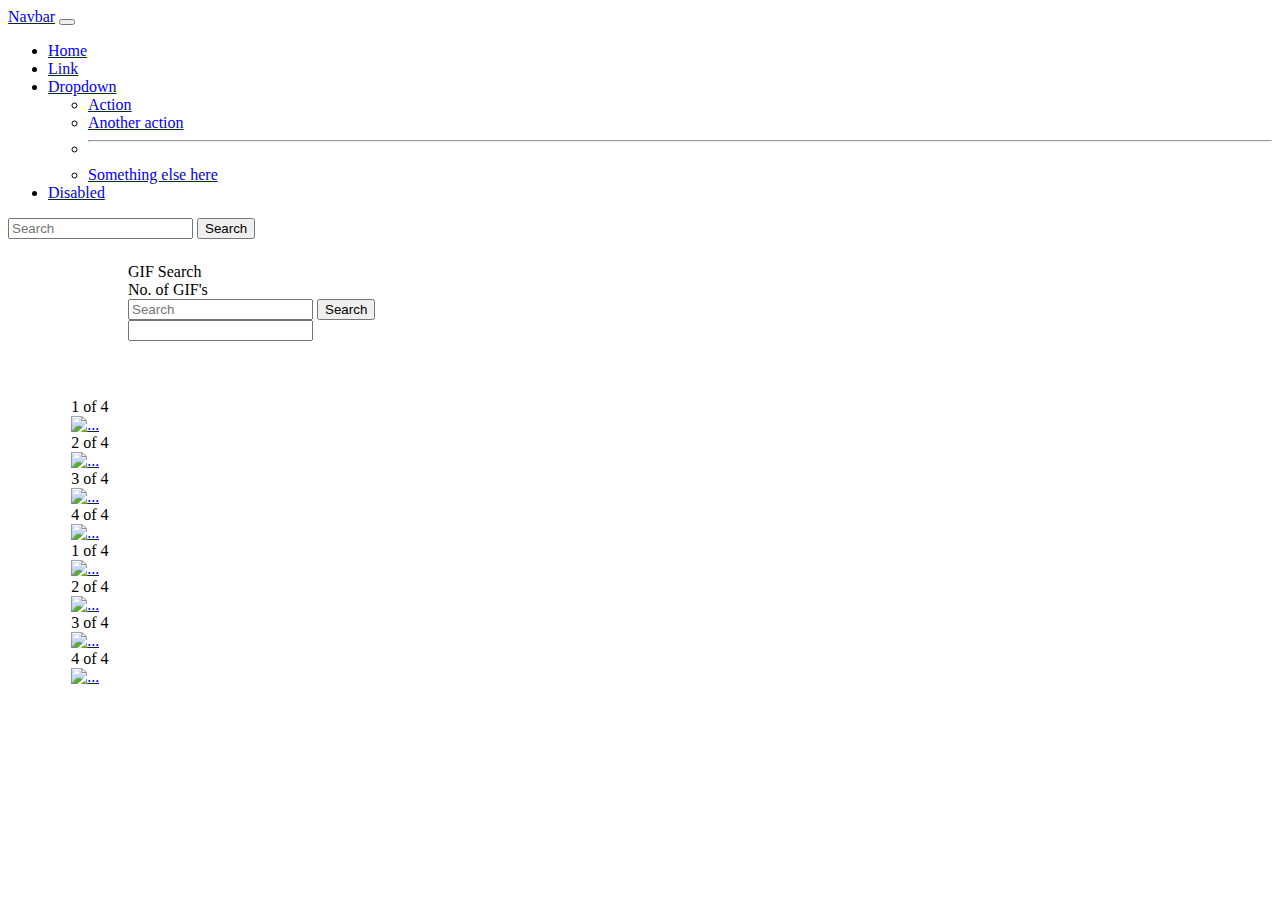
==== index.html @ 56ff3478 "added structure and content to index.html and added a css file" ====
<!DOCTYPE html>
<html lang="en">
  <head>
    <!-- Required meta tags -->
    <meta charset="utf-8" />
    <meta name="viewport" content="width=device-width, initial-scale=1" />

    <!-- Bootstrap CSS -->
    <link
      href="https://cdn.jsdelivr.net/npm/bootstrap@5.0.1/dist/css/bootstrap.min.css"
      rel="stylesheet"
      integrity="sha384-+0n0xVW2eSR5OomGNYDnhzAbDsOXxcvSN1TPprVMTNDbiYZCxYbOOl7+AMvyTG2x"
      crossorigin="anonymous"
    />
    <link rel="stylesheet" href="./CSS/styles.css" />
    <title>ImageSearchEngine</title>
  </head>

  <body>
    <nav class="navbar navbar-expand-lg navbar-light bg-light">
      <div class="container-fluid">
        <a class="navbar-brand" href="#">Navbar</a>
        <button
          class="navbar-toggler"
          type="button"
          data-bs-toggle="collapse"
          data-bs-target="#navbarSupportedContent"
          aria-controls="navbarSupportedContent"
          aria-expanded="false"
          aria-label="Toggle navigation"
        >
          <span class="navbar-toggler-icon"></span>
        </button>
        <div class="collapse navbar-collapse" id="navbarSupportedContent">
          <ul class="navbar-nav me-auto mb-2 mb-lg-0">
            <li class="nav-item">
              <a class="nav-link active" aria-current="page" href="#">Home</a>
            </li>
            <li class="nav-item">
              <a class="nav-link" href="#">Link</a>
            </li>
            <li class="nav-item dropdown">
              <a
                class="nav-link dropdown-toggle"
                href="#"
                id="navbarDropdown"
                role="button"
                data-bs-toggle="dropdown"
                aria-expanded="false"
              >
                Dropdown
              </a>
              <ul class="dropdown-menu" aria-labelledby="navbarDropdown">
                <li><a class="dropdown-item" href="#">Action</a></li>
                <li><a class="dropdown-item" href="#">Another action</a></li>
                <li><hr class="dropdown-divider" /></li>
                <li>
                  <a class="dropdown-item" href="#">Something else here</a>
                </li>
              </ul>
            </li>
            <li class="nav-item">
              <a
                class="nav-link disabled"
                href="#"
                tabindex="-1"
                aria-disabled="true"
                >Disabled</a
              >
            </li>
          </ul>
          <form class="d-flex">
            <input
              class="form-control me-2"
              type="search"
              placeholder="Search"
              aria-label="Search"
            />
            <button class="btn btn-outline-success" type="submit">
              Search
            </button>
          </form>
        </div>
      </div>
    </nav>
    
    <div class="search-bar">
      <div class="search-bar">
        <div class="row">
          <div class="col">
            <label for="searchInput">GIF Search</label>
          </div>
          <div class="col">
            <label for="searchQtyResult">No. of GIF's</label>
          </div>
        </div>
      <div class="row">
        <div class="col">
          <form class="d-flex">
            <input
              class="form-control me-3"
              type="search"
              placeholder="Search"
              aria-label="Search"
              id = "searchInput"
              name = "searchInput"
            />
            <button class="btn btn-outline-success" type="submit">
              Search
            </button>
          </form>
        </div>
        <div class="col">
          <form class="d-flex">
            <input
              class="form-control me-4"
              type=""
              placeholder=""
              aria-label=""
              id ="searchQtyResult"
              name ="searchQtyResult"
            />
          </form>
        </div>
      </div>
    </div>

    <div class="container">
      <div class="row">
        <div class="col">
          1 of 4
          <br />
          <a href="https://placeholder.com"><img src="https://via.placeholder.com/200" class="img-thumbnail" alt="..." ></a>
          
        </div>
        <div class="col">
          2 of 4
          <br />
          <a href="https://placeholder.com"><img src="https://via.placeholder.com/200" class="img-thumbnail" alt="..." ></a>
        </div>
        <div class="col">
          3 of 4
          <br />
          <a href="https://placeholder.com"><img src="https://via.placeholder.com/200" class="img-thumbnail" alt="..." ></a>
        </div>
        <div class="col">
          4 of 4
          <br />
          <a href="https://placeholder.com"><img src="https://via.placeholder.com/200" class="img-thumbnail" alt="..." ></a>
        </div>
      </div>
      <div class="row">
        <div class="col">
          1 of 4
          <br />
          <a href="https://placeholder.com"><img src="https://via.placeholder.com/200" class="img-thumbnail" alt="..." ></a>
        </div>
        <div class="col">
          2 of 4
          <br />
          <a href="https://placeholder.com"><img src="https://via.placeholder.com/200" class="img-thumbnail" alt="..." ></a>
        </div>
        <div class="col">
          3 of 4
          <br />
          <a href="https://placeholder.com"><img src="https://via.placeholder.com/200" class="img-thumbnail" alt="..." ></a>
        </div>
        <div class="col">
          4 of 4
          <br />
          <a href="https://placeholder.com"><img src="https://via.placeholder.com/200" class="img-thumbnail" alt="..." ></a>
        </div>
      </div>
    </div>
    <!-- Optional JavaScript; choose one of the two! -->

    <!-- Option 1: Bootstrap Bundle with Popper -->
    <script
      src="https://cdn.jsdelivr.net/npm/bootstrap@5.0.1/dist/js/bootstrap.bundle.min.js"
      integrity="sha384-gtEjrD/SeCtmISkJkNUaaKMoLD0//ElJ19smozuHV6z3Iehds+3Ulb9Bn9Plx0x4"
      crossorigin="anonymous"
    ></script>

    <!-- Option 2: Separate Popper and Bootstrap JS -->
    <!--
    <script src="https://cdn.jsdelivr.net/npm/@popperjs/core@2.9.2/dist/umd/popper.min.js" integrity="sha384-IQsoLXl5PILFhosVNubq5LC7Qb9DXgDA9i+tQ8Zj3iwWAwPtgFTxbJ8NT4GN1R8p" crossorigin="anonymous"></script>
    <script src="https://cdn.jsdelivr.net/npm/bootstrap@5.0.1/dist/js/bootstrap.min.js" integrity="sha384-Atwg2Pkwv9vp0ygtn1JAojH0nYbwNJLPhwyoVbhoPwBhjQPR5VtM2+xf0Uwh9KtT" crossorigin="anonymous"></script>
    -->
  </body>
</html>
---- CSS/styles.css ----
.search-bar {
  padding-top: 1%;
  padding-left: 5%;
  padding-right: 5%;
  padding-bottom: 5%;
}
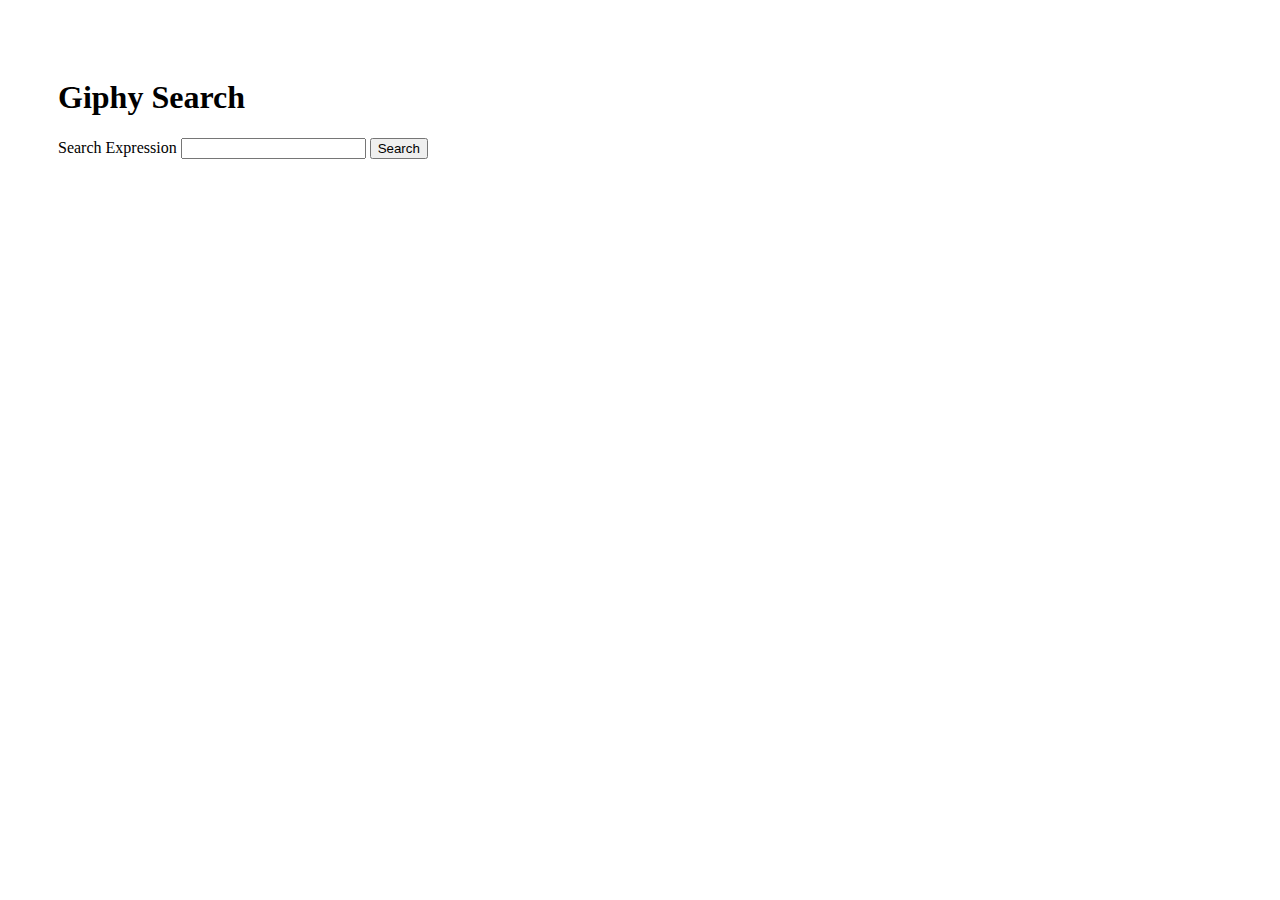
==== commit 2eb82fc1: "initial giphy search working" ====
--- a/index.html
+++ b/index.html
@@ -1,190 +1,27 @@
 <!DOCTYPE html>
 <html lang="en">
   <head>
-    <!-- Required meta tags -->
-    <meta charset="utf-8" />
-    <meta name="viewport" content="width=device-width, initial-scale=1" />
-
-    <!-- Bootstrap CSS -->
+    <meta charset="UTF-8" />
+    <title>Title</title>
     <link
-      href="https://cdn.jsdelivr.net/npm/bootstrap@5.0.1/dist/css/bootstrap.min.css"
       rel="stylesheet"
-      integrity="sha384-+0n0xVW2eSR5OomGNYDnhzAbDsOXxcvSN1TPprVMTNDbiYZCxYbOOl7+AMvyTG2x"
+      href="https://stackpath.bootstrapcdn.com/bootstrap/4.1.3/css/bootstrap.min.css"
+      integrity="sha384-MCw98/SFnGE8fJT3GXwEOngsV7Zt27NXFoaoApmYm81iuXoPkFOJwJ8ERdknLPMO"
       crossorigin="anonymous"
     />
     <link rel="stylesheet" href="./CSS/styles.css" />
-    <title>ImageSearchEngine</title>
   </head>
-
   <body>
-    <nav class="navbar navbar-expand-lg navbar-light bg-light">
-      <div class="container-fluid">
-        <a class="navbar-brand" href="#">Navbar</a>
-        <button
-          class="navbar-toggler"
-          type="button"
-          data-bs-toggle="collapse"
-          data-bs-target="#navbarSupportedContent"
-          aria-controls="navbarSupportedContent"
-          aria-expanded="false"
-          aria-label="Toggle navigation"
-        >
-          <span class="navbar-toggler-icon"></span>
-        </button>
-        <div class="collapse navbar-collapse" id="navbarSupportedContent">
-          <ul class="navbar-nav me-auto mb-2 mb-lg-0">
-            <li class="nav-item">
-              <a class="nav-link active" aria-current="page" href="#">Home</a>
-            </li>
-            <li class="nav-item">
-              <a class="nav-link" href="#">Link</a>
-            </li>
-            <li class="nav-item dropdown">
-              <a
-                class="nav-link dropdown-toggle"
-                href="#"
-                id="navbarDropdown"
-                role="button"
-                data-bs-toggle="dropdown"
-                aria-expanded="false"
-              >
-                Dropdown
-              </a>
-              <ul class="dropdown-menu" aria-labelledby="navbarDropdown">
-                <li><a class="dropdown-item" href="#">Action</a></li>
-                <li><a class="dropdown-item" href="#">Another action</a></li>
-                <li><hr class="dropdown-divider" /></li>
-                <li>
-                  <a class="dropdown-item" href="#">Something else here</a>
-                </li>
-              </ul>
-            </li>
-            <li class="nav-item">
-              <a
-                class="nav-link disabled"
-                href="#"
-                tabindex="-1"
-                aria-disabled="true"
-                >Disabled</a
-              >
-            </li>
-          </ul>
-          <form class="d-flex">
-            <input
-              class="form-control me-2"
-              type="search"
-              placeholder="Search"
-              aria-label="Search"
-            />
-            <button class="btn btn-outline-success" type="submit">
-              Search
-            </button>
-          </form>
-        </div>
-      </div>
-    </nav>
-    
-    <div class="search-bar">
-      <div class="search-bar">
-        <div class="row">
-          <div class="col">
-            <label for="searchInput">GIF Search</label>
-          </div>
-          <div class="col">
-            <label for="searchQtyResult">No. of GIF's</label>
-          </div>
-        </div>
-      <div class="row">
-        <div class="col">
-          <form class="d-flex">
-            <input
-              class="form-control me-3"
-              type="search"
-              placeholder="Search"
-              aria-label="Search"
-              id = "searchInput"
-              name = "searchInput"
-            />
-            <button class="btn btn-outline-success" type="submit">
-              Search
-            </button>
-          </form>
-        </div>
-        <div class="col">
-          <form class="d-flex">
-            <input
-              class="form-control me-4"
-              type=""
-              placeholder=""
-              aria-label=""
-              id ="searchQtyResult"
-              name ="searchQtyResult"
-            />
-          </form>
-        </div>
-      </div>
-    </div>
-
-    <div class="container">
-      <div class="row">
-        <div class="col">
-          1 of 4
-          <br />
-          <a href="https://placeholder.com"><img src="https://via.placeholder.com/200" class="img-thumbnail" alt="..." ></a>
-          
-        </div>
-        <div class="col">
-          2 of 4
-          <br />
-          <a href="https://placeholder.com"><img src="https://via.placeholder.com/200" class="img-thumbnail" alt="..." ></a>
-        </div>
-        <div class="col">
-          3 of 4
-          <br />
-          <a href="https://placeholder.com"><img src="https://via.placeholder.com/200" class="img-thumbnail" alt="..." ></a>
-        </div>
-        <div class="col">
-          4 of 4
-          <br />
-          <a href="https://placeholder.com"><img src="https://via.placeholder.com/200" class="img-thumbnail" alt="..." ></a>
-        </div>
-      </div>
-      <div class="row">
-        <div class="col">
-          1 of 4
-          <br />
-          <a href="https://placeholder.com"><img src="https://via.placeholder.com/200" class="img-thumbnail" alt="..." ></a>
-        </div>
-        <div class="col">
-          2 of 4
-          <br />
-          <a href="https://placeholder.com"><img src="https://via.placeholder.com/200" class="img-thumbnail" alt="..." ></a>
-        </div>
-        <div class="col">
-          3 of 4
-          <br />
-          <a href="https://placeholder.com"><img src="https://via.placeholder.com/200" class="img-thumbnail" alt="..." ></a>
-        </div>
-        <div class="col">
-          4 of 4
-          <br />
-          <a href="https://placeholder.com"><img src="https://via.placeholder.com/200" class="img-thumbnail" alt="..." ></a>
-        </div>
-      </div>
-    </div>
-    <!-- Optional JavaScript; choose one of the two! -->
-
-    <!-- Option 1: Bootstrap Bundle with Popper -->
-    <script
-      src="https://cdn.jsdelivr.net/npm/bootstrap@5.0.1/dist/js/bootstrap.bundle.min.js"
-      integrity="sha384-gtEjrD/SeCtmISkJkNUaaKMoLD0//ElJ19smozuHV6z3Iehds+3Ulb9Bn9Plx0x4"
-      crossorigin="anonymous"
-    ></script>
-
-    <!-- Option 2: Separate Popper and Bootstrap JS -->
-    <!--
-    <script src="https://cdn.jsdelivr.net/npm/@popperjs/core@2.9.2/dist/umd/popper.min.js" integrity="sha384-IQsoLXl5PILFhosVNubq5LC7Qb9DXgDA9i+tQ8Zj3iwWAwPtgFTxbJ8NT4GN1R8p" crossorigin="anonymous"></script>
-    <script src="https://cdn.jsdelivr.net/npm/bootstrap@5.0.1/dist/js/bootstrap.min.js" integrity="sha384-Atwg2Pkwv9vp0ygtn1JAojH0nYbwNJLPhwyoVbhoPwBhjQPR5VtM2+xf0Uwh9KtT" crossorigin="anonymous"></script>
-    -->
+    <h1>Giphy Search</h1>
+    <form action="." method="GET">
+      <label
+        >Search Expression
+        <input type="text" name="query-keyword" />
+        <button type="submit">Search</button>
+      </label>
+    </form>
+    <h2 class="searched-keywords"></h2>
+    <div class="searched-keywords-container"></div>
+    <script src="./javascript/app.js"></script>
   </body>
 </html>
--- a/CSS/styles.css
+++ b/CSS/styles.css
@@ -1,6 +1,86 @@
-.search-bar {
-  padding-top: 1%;
-  padding-left: 5%;
-  padding-right: 5%;
-  padding-bottom: 5%;
+body {
+  padding: 50px;
 }
+
+#thumbs {
+  margin-left: -6px;
+  margin-right: -6px;
+}
+
+.img-wrapper {
+  display: table;
+  height: 140px;
+  width: 200px;
+  table-layout: fixed;
+  float: left;
+  padding-left: 6px;
+  padding-right: 6px;
+  margin-bottom: 12px;
+}
+.outer {
+  height: 100%;
+}
+.inner {
+  padding: 5px;
+  border-radius: 6px;
+  border: 1px solid #e6e6e6;
+  display: table-cell;
+  width: 100%;
+  vertical-align: middle;
+}
+.inner img {
+  display: block;
+  margin: 0 auto;
+  max-width: 100%;
+  max-height: 128px;
+}
+
+.loader-wrapper {
+  display: none;
+  position: fixed;
+  left: 0;
+  right: 0;
+  top: 0;
+  bottom: 0;
+  z-index: 20000;
+  background: rgba(255, 255, 255, 1);
+}
+.loader-wrapper.shown {
+  display: block;
+}
+
+.lds-circle {
+  display: inline-block;
+  transform: translateZ(1px);
+  position: absolute;
+  left: 50%;
+  top: 50%;
+  margin-left: -25px;
+  margin-top: -25px;
+}
+.lds-circle > div {
+  display: inline-block;
+
+  width: 51px;
+  height: 51px;
+  margin: 6px;
+  border-radius: 50%;
+  background: #aaaaaa;
+  animation: lds-circle 2.4s cubic-bezier(0, 0.2, 0.8, 1) infinite;
+}
+@keyframes lds-circle {
+  0%,
+  100% {
+    animation-timing-function: cubic-bezier(0.5, 0, 1, 0.5);
+  }
+  0% {
+    transform: rotateY(0deg);
+  }
+  50% {
+    transform: rotateY(1800deg);
+    animation-timing-function: cubic-bezier(0, 0.5, 0.5, 1);
+  }
+  100% {
+    transform: rotateY(3600deg);
+  }
+}
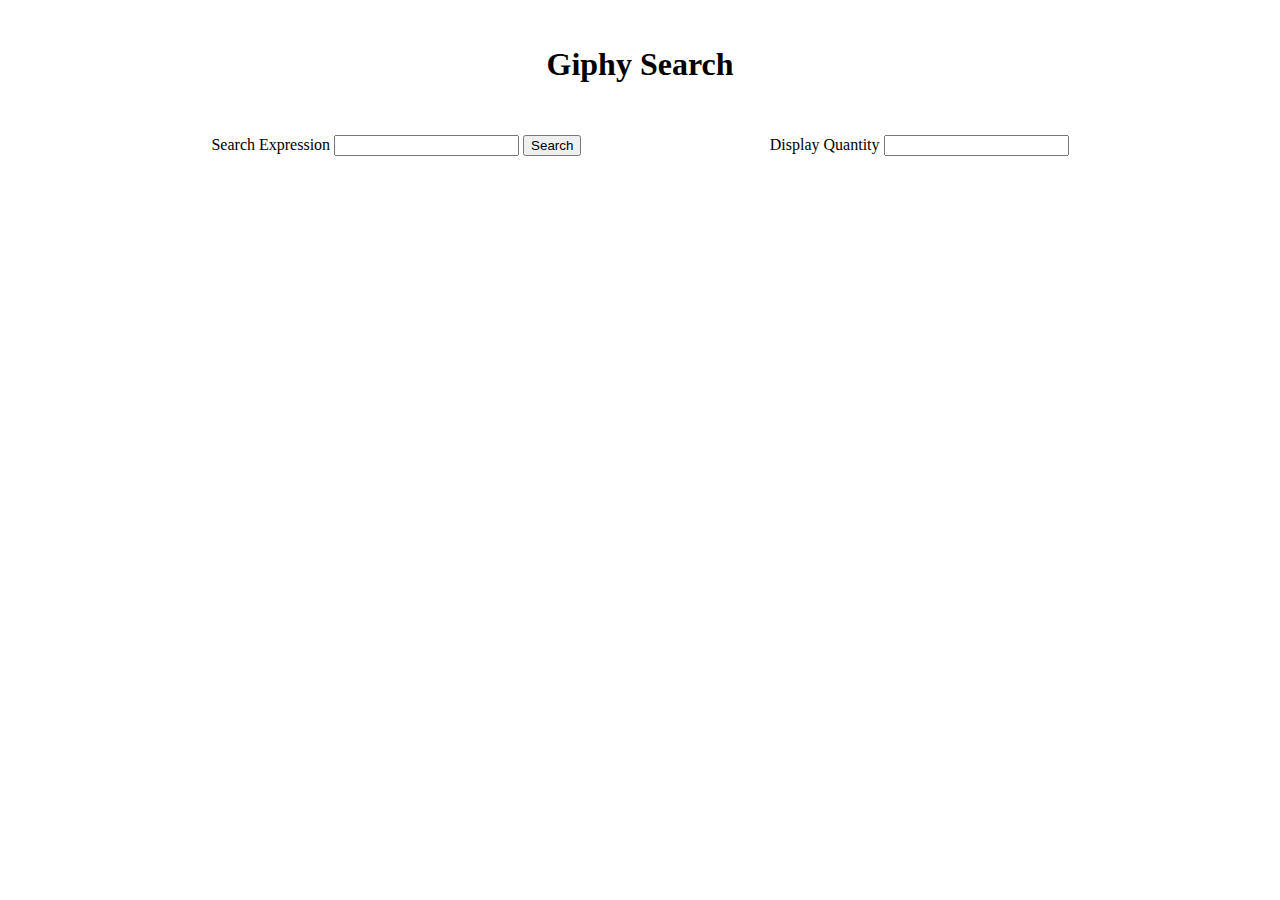
==== commit 899fb88e: "optimized css" ====
--- a/index.html
+++ b/index.html
@@ -4,9 +4,9 @@
     <meta charset="UTF-8" />
     <title>Title</title>
     <link
+      href="https://cdn.jsdelivr.net/npm/bootstrap@5.0.1/dist/css/bootstrap.min.css"
       rel="stylesheet"
-      href="https://stackpath.bootstrapcdn.com/bootstrap/4.1.3/css/bootstrap.min.css"
-      integrity="sha384-MCw98/SFnGE8fJT3GXwEOngsV7Zt27NXFoaoApmYm81iuXoPkFOJwJ8ERdknLPMO"
+      integrity="sha384-+0n0xVW2eSR5OomGNYDnhzAbDsOXxcvSN1TPprVMTNDbiYZCxYbOOl7+AMvyTG2x"
       crossorigin="anonymous"
     />
     <link rel="stylesheet" href="./CSS/styles.css" />
@@ -19,9 +19,21 @@
         <input type="text" name="query-keyword" />
         <button type="submit">Search</button>
       </label>
+      <label
+        >Display Quantity
+        <input type="text" name="query-quantity" />
+      </label>
     </form>
     <h2 class="searched-keywords"></h2>
-    <div class="searched-keywords-container"></div>
+
+    <div class="container-sm">
+      <!--<div class="searched-keywords-container"></div>-->
+    </div>
+    <script
+      src="https://cdn.jsdelivr.net/npm/bootstrap@5.0.1/dist/js/bootstrap.bundle.min.js"
+      integrity="sha384-gtEjrD/SeCtmISkJkNUaaKMoLD0//ElJ19smozuHV6z3Iehds+3Ulb9Bn9Plx0x4"
+      crossorigin="anonymous"
+    ></script>
     <script src="./javascript/app.js"></script>
   </body>
 </html>
--- a/CSS/styles.css
+++ b/CSS/styles.css
@@ -1,86 +1,22 @@
-body {
-  padding: 50px;
+h1 {
+  text-align: center;
+  padding-bottom: 25px;
+  padding-top: 25px;
+}
+.container-sm {
+  display: flex;
+  flex-wrap: wrap;
+  justify-content: space-evenly;
 }
 
-#thumbs {
-  margin-left: -6px;
-  margin-right: -6px;
+img {
+  padding-top: 2.5%;
+  height: 300px;
 }
-
-.img-wrapper {
-  display: table;
-  height: 140px;
-  width: 200px;
-  table-layout: fixed;
-  float: left;
-  padding-left: 6px;
-  padding-right: 6px;
-  margin-bottom: 12px;
+form {
+  margin: 10px;
+  padding: 5px;
+  display: flex;
+  flex-direction: row;
+  justify-content: space-evenly;
 }
-.outer {
-  height: 100%;
-}
-.inner {
-  padding: 5px;
-  border-radius: 6px;
-  border: 1px solid #e6e6e6;
-  display: table-cell;
-  width: 100%;
-  vertical-align: middle;
-}
-.inner img {
-  display: block;
-  margin: 0 auto;
-  max-width: 100%;
-  max-height: 128px;
-}
-
-.loader-wrapper {
-  display: none;
-  position: fixed;
-  left: 0;
-  right: 0;
-  top: 0;
-  bottom: 0;
-  z-index: 20000;
-  background: rgba(255, 255, 255, 1);
-}
-.loader-wrapper.shown {
-  display: block;
-}
-
-.lds-circle {
-  display: inline-block;
-  transform: translateZ(1px);
-  position: absolute;
-  left: 50%;
-  top: 50%;
-  margin-left: -25px;
-  margin-top: -25px;
-}
-.lds-circle > div {
-  display: inline-block;
-
-  width: 51px;
-  height: 51px;
-  margin: 6px;
-  border-radius: 50%;
-  background: #aaaaaa;
-  animation: lds-circle 2.4s cubic-bezier(0, 0.2, 0.8, 1) infinite;
-}
-@keyframes lds-circle {
-  0%,
-  100% {
-    animation-timing-function: cubic-bezier(0.5, 0, 1, 0.5);
-  }
-  0% {
-    transform: rotateY(0deg);
-  }
-  50% {
-    transform: rotateY(1800deg);
-    animation-timing-function: cubic-bezier(0, 0.5, 0.5, 1);
-  }
-  100% {
-    transform: rotateY(3600deg);
-  }
-}
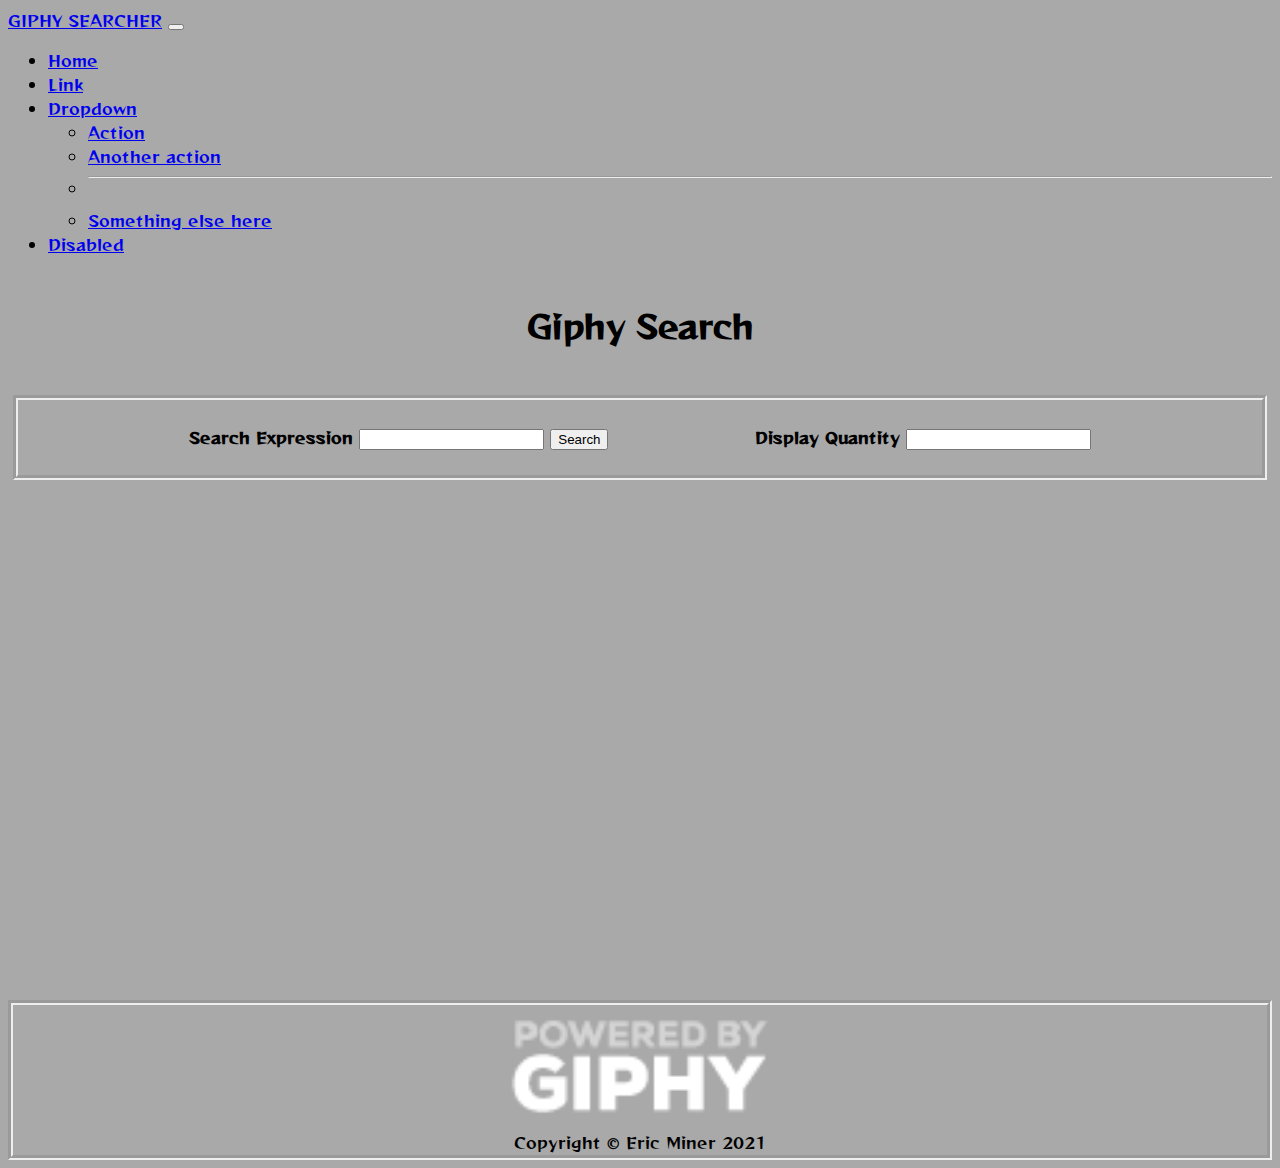
==== commit 7194009b: "added nav-bar and styling" ====
--- a/index.html
+++ b/index.html
@@ -9,9 +9,70 @@
       integrity="sha384-+0n0xVW2eSR5OomGNYDnhzAbDsOXxcvSN1TPprVMTNDbiYZCxYbOOl7+AMvyTG2x"
       crossorigin="anonymous"
     />
+    <link rel="preconnect" href="https://fonts.gstatic.com" />
+    <link
+      href="https://fonts.googleapis.com/css2?family=Reggae+One&display=swap"
+      rel="stylesheet"
+    />
     <link rel="stylesheet" href="./CSS/styles.css" />
   </head>
   <body>
+    <nav class="navbar navbar-expand-lg navbar-light bg-light">
+      <div class="container-fluid">
+        <a class="navbar-brand" href="#">GIPHY SEARCHER</a>
+        <button
+          class="navbar-toggler"
+          type="button"
+          data-bs-toggle="collapse"
+          data-bs-target="#navbarSupportedContent"
+          aria-controls="navbarSupportedContent"
+          aria-expanded="false"
+          aria-label="Toggle navigation"
+        >
+          <span class="navbar-toggler-icon"></span>
+        </button>
+        <div class="collapse navbar-collapse" id="navbarSupportedContent">
+          <ul class="navbar-nav me-auto mb-2 mb-lg-0">
+            <li class="nav-item">
+              <a class="nav-link active" aria-current="page" href="#">Home</a>
+            </li>
+            <li class="nav-item">
+              <a class="nav-link" href="#">Link</a>
+            </li>
+            <li class="nav-item dropdown">
+              <a
+                class="nav-link dropdown-toggle"
+                href="#"
+                id="navbarDropdown"
+                role="button"
+                data-bs-toggle="dropdown"
+                aria-expanded="false"
+              >
+                Dropdown
+              </a>
+              <ul class="dropdown-menu" aria-labelledby="navbarDropdown">
+                <li><a class="dropdown-item" href="#">Action</a></li>
+                <li><a class="dropdown-item" href="#">Another action</a></li>
+                <li><hr class="dropdown-divider" /></li>
+                <li>
+                  <a class="dropdown-item" href="#">Something else here</a>
+                </li>
+              </ul>
+            </li>
+            <li class="nav-item">
+              <a
+                class="nav-link disabled"
+                href="#"
+                tabindex="-1"
+                aria-disabled="true"
+                >Disabled</a
+              >
+            </li>
+          </ul>
+        </div>
+      </div>
+    </nav>
+
     <h1>Giphy Search</h1>
     <form action="." method="GET">
       <label
@@ -25,13 +86,25 @@
       </label>
     </form>
     <h2 class="searched-keywords"></h2>
+    <div class="image-container"></div>
+    <footer>
+      <img
+        src="./images/Poweredby_100px-Black_VertText.png"
+        alt="GiphyLogo"
+        class="footer-img"
+      />
+      <br />
+      Copyright &copy; Eric Miner 2021
+    </footer>
+    <script
+      src="https://cdn.jsdelivr.net/npm/@popperjs/core@2.9.2/dist/umd/popper.min.js"
+      integrity="sha384-IQsoLXl5PILFhosVNubq5LC7Qb9DXgDA9i+tQ8Zj3iwWAwPtgFTxbJ8NT4GN1R8p"
+      crossorigin="anonymous"
+    ></script>
 
-    <div class="container-sm">
-      <!--<div class="searched-keywords-container"></div>-->
-    </div>
     <script
-      src="https://cdn.jsdelivr.net/npm/bootstrap@5.0.1/dist/js/bootstrap.bundle.min.js"
-      integrity="sha384-gtEjrD/SeCtmISkJkNUaaKMoLD0//ElJ19smozuHV6z3Iehds+3Ulb9Bn9Plx0x4"
+      src="https://cdn.jsdelivr.net/npm/bootstrap@5.0.1/dist/js/bootstrap.min.js"
+      integrity="sha384-Atwg2Pkwv9vp0ygtn1JAojH0nYbwNJLPhwyoVbhoPwBhjQPR5VtM2+xf0Uwh9KtT"
       crossorigin="anonymous"
     ></script>
     <script src="./javascript/app.js"></script>
--- a/CSS/styles.css
+++ b/CSS/styles.css
@@ -1,22 +1,46 @@
+body {
+  font-family: "Reggae One", cursive;
+  background-color: darkgray;
+}
+
 h1 {
   text-align: center;
   padding-bottom: 25px;
   padding-top: 25px;
 }
-.container-sm {
+
+.image-container {
   display: flex;
   flex-wrap: wrap;
   justify-content: space-evenly;
+  padding-left: 5%;
+  padding-right: 5%;
+  background-color: darkgray;
+  min-height: 500px;
 }
 
 img {
-  padding-top: 2.5%;
-  height: 300px;
+  height: 350px;
+  padding: 10px;
+}
+.footer-img {
+  height: 100px;
 }
 form {
-  margin: 10px;
-  padding: 5px;
+  border-style: groove;
+  border-width: 5px;
+  margin: 5px;
+  padding: 25px;
   display: flex;
   flex-direction: row;
   justify-content: space-evenly;
+  font-weight: bolder;
 }
+footer {
+  height: 150px;
+  text-align: center;
+  align-items: center;
+  background-color: darkgray;
+  border-style: groove;
+  border-width: 5px;
+}
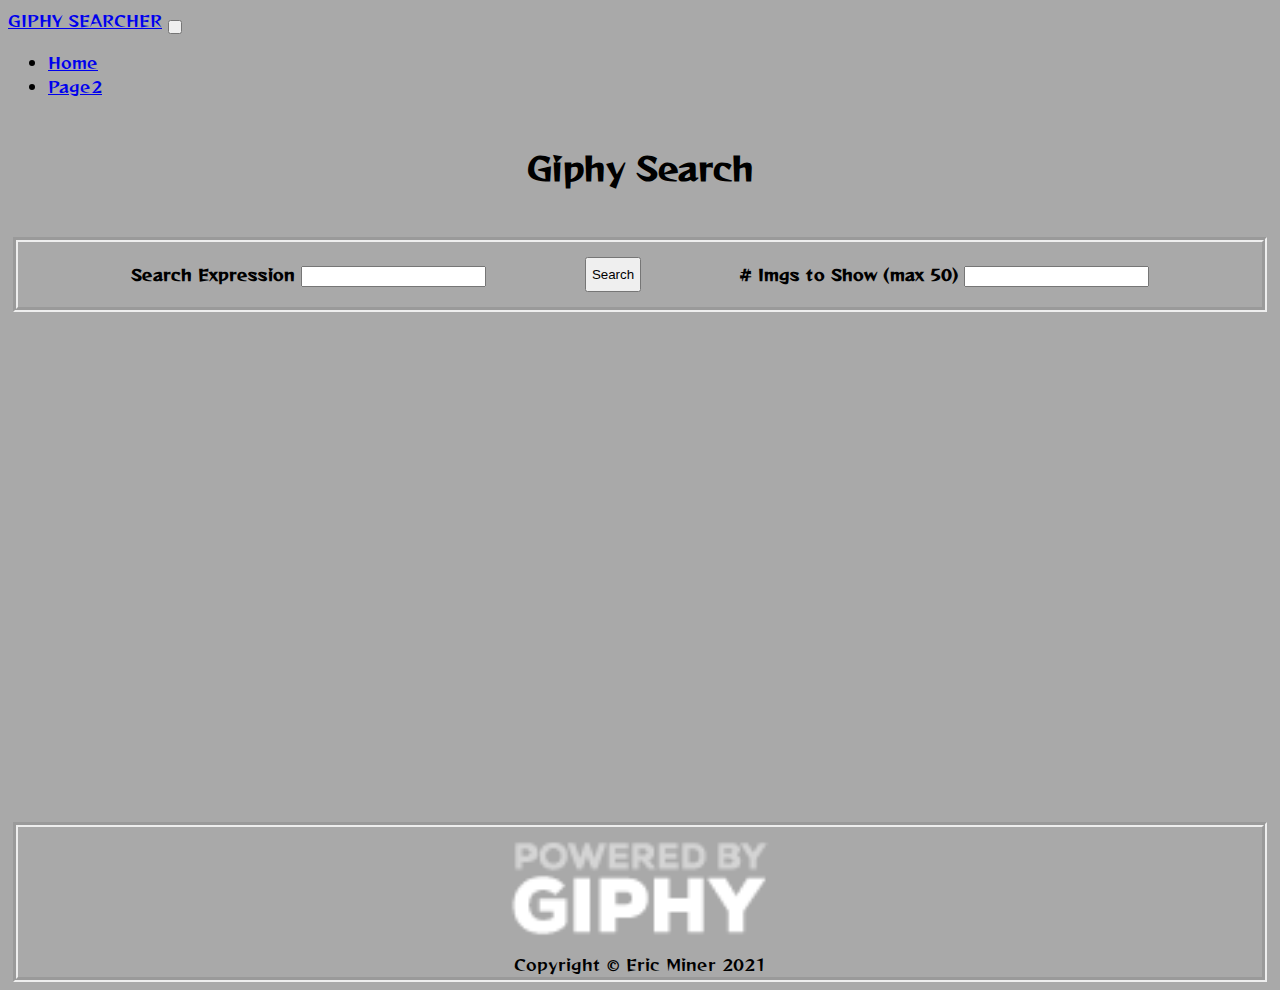
==== commit 3a36b47c: "fixed html errors" ====
--- a/index.html
+++ b/index.html
@@ -34,39 +34,12 @@
         <div class="collapse navbar-collapse" id="navbarSupportedContent">
           <ul class="navbar-nav me-auto mb-2 mb-lg-0">
             <li class="nav-item">
-              <a class="nav-link active" aria-current="page" href="#">Home</a>
+              <a class="nav-link active" aria-current="page" href="./index.html"
+                >Home</a
+              >
             </li>
             <li class="nav-item">
-              <a class="nav-link" href="#">Link</a>
-            </li>
-            <li class="nav-item dropdown">
-              <a
-                class="nav-link dropdown-toggle"
-                href="#"
-                id="navbarDropdown"
-                role="button"
-                data-bs-toggle="dropdown"
-                aria-expanded="false"
-              >
-                Dropdown
-              </a>
-              <ul class="dropdown-menu" aria-labelledby="navbarDropdown">
-                <li><a class="dropdown-item" href="#">Action</a></li>
-                <li><a class="dropdown-item" href="#">Another action</a></li>
-                <li><hr class="dropdown-divider" /></li>
-                <li>
-                  <a class="dropdown-item" href="#">Something else here</a>
-                </li>
-              </ul>
-            </li>
-            <li class="nav-item">
-              <a
-                class="nav-link disabled"
-                href="#"
-                tabindex="-1"
-                aria-disabled="true"
-                >Disabled</a
-              >
+              <a class="nav-link" href="./page2.html">Page2</a>
             </li>
           </ul>
         </div>
@@ -78,14 +51,15 @@
       <label
         >Search Expression
         <input type="text" name="query-keyword" />
-        <button type="submit">Search</button>
       </label>
+      <button type="submit">Search</button>
+
       <label
-        >Display Quantity
+        ># Imgs to Show (max 50)
         <input type="text" name="query-quantity" />
       </label>
     </form>
-    <h2 class="searched-keywords"></h2>
+
     <div class="image-container"></div>
     <footer>
       <img
--- a/CSS/styles.css
+++ b/CSS/styles.css
@@ -23,19 +23,30 @@
   height: 350px;
   padding: 10px;
 }
+
 .footer-img {
   height: 100px;
 }
+
 form {
   border-style: groove;
   border-width: 5px;
   margin: 5px;
-  padding: 25px;
+  padding: 15px;
   display: flex;
   flex-direction: row;
   justify-content: space-evenly;
   font-weight: bolder;
 }
+
+label {
+  padding: 5px;
+}
+
+button {
+  padding: 5px;
+}
+
 footer {
   height: 150px;
   text-align: center;
@@ -43,4 +54,15 @@
   background-color: darkgray;
   border-style: groove;
   border-width: 5px;
+  margin: 5px;
 }
+
+.page2-construct-img {
+  display: flex;
+  flex-wrap: wrap;
+  justify-content: center;
+  padding-top: 10%;
+  padding-bottom: 15%;
+}
+
+/*# sourceMappingURL=styles.css.map */
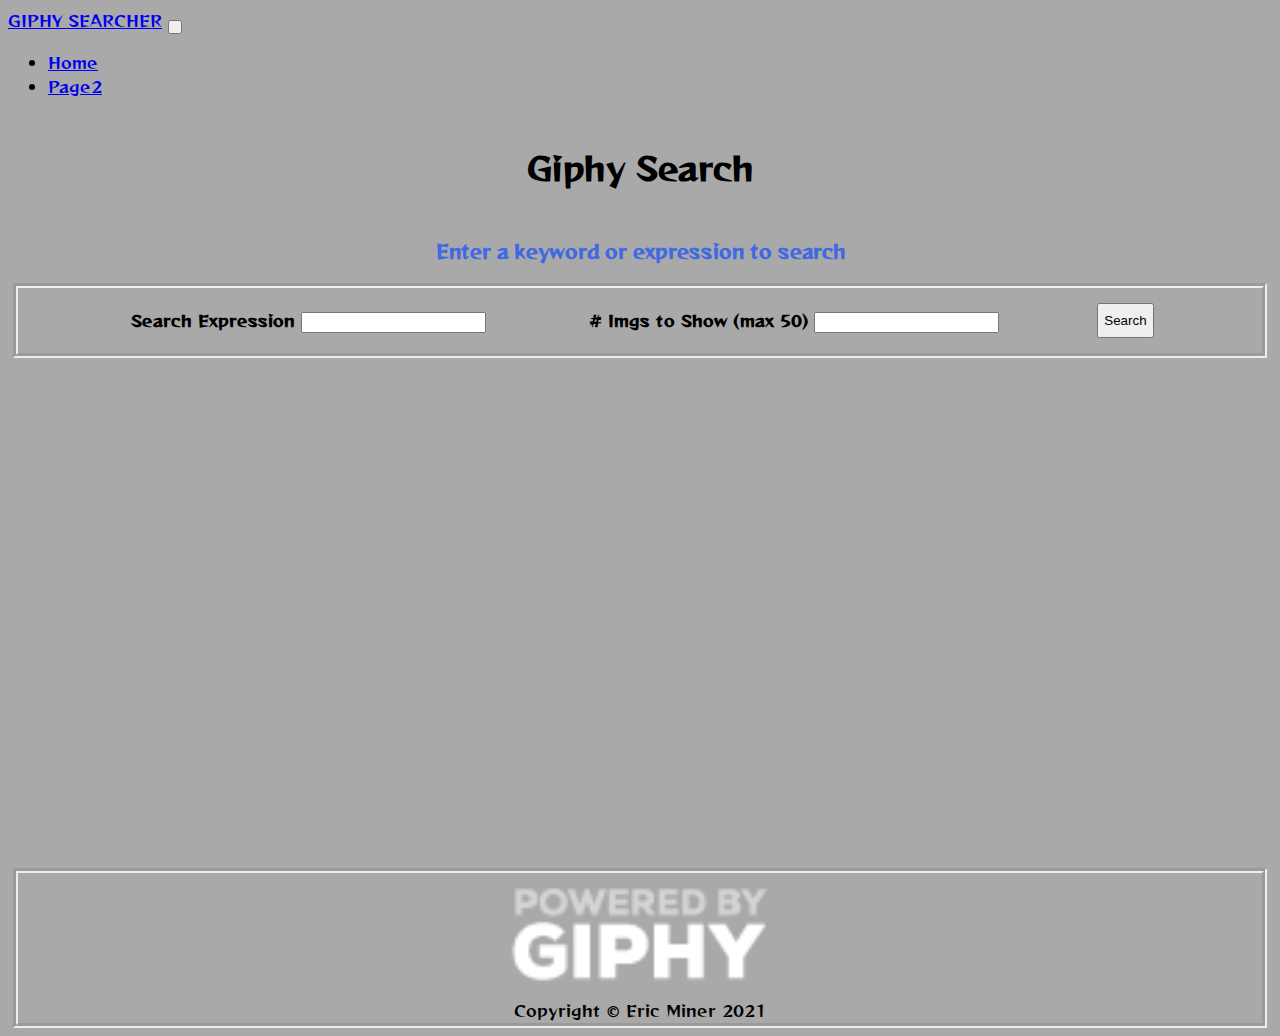
==== commit 8d80e2ef: "updated html and css" ====
--- a/index.html
+++ b/index.html
@@ -2,7 +2,7 @@
 <html lang="en">
   <head>
     <meta charset="UTF-8" />
-    <title>Title</title>
+    <title>GiphySearch</title>
     <link
       href="https://cdn.jsdelivr.net/npm/bootstrap@5.0.1/dist/css/bootstrap.min.css"
       rel="stylesheet"
@@ -47,17 +47,17 @@
     </nav>
 
     <h1>Giphy Search</h1>
+    <h3>Enter a keyword or expression to search</h3>
     <form action="." method="GET">
       <label
         >Search Expression
         <input type="text" name="query-keyword" />
       </label>
-      <button type="submit">Search</button>
-
       <label
         ># Imgs to Show (max 50)
         <input type="text" name="query-quantity" />
       </label>
+      <button type="submit">Search</button>
     </form>
 
     <div class="image-container"></div>
--- a/CSS/styles.css
+++ b/CSS/styles.css
@@ -1,6 +1,7 @@
 body {
   font-family: "Reggae One", cursive;
   background-color: darkgray;
+  min-width: 575px;
 }
 
 h1 {
@@ -65,4 +66,9 @@
   padding-bottom: 15%;
 }
 
+h3 {
+  text-align: center;
+  color: royalblue;
+}
+
 /*# sourceMappingURL=styles.css.map */
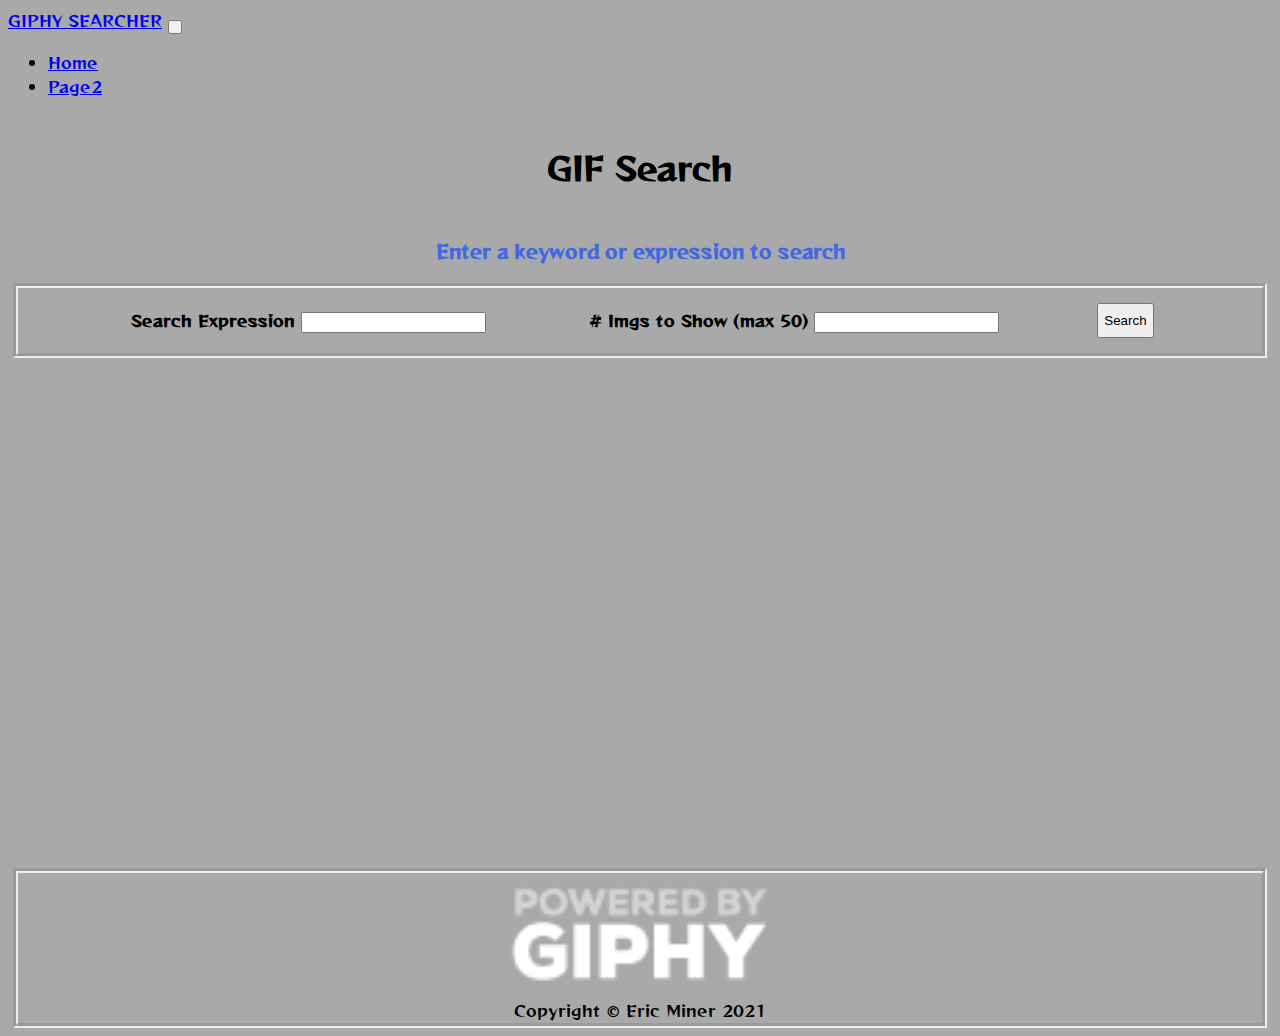
==== commit 792a6340: "added wireframes" ====
--- a/index.html
+++ b/index.html
@@ -46,7 +46,7 @@
       </div>
     </nav>
 
-    <h1>Giphy Search</h1>
+    <h1>GIF Search</h1>
     <h3>Enter a keyword or expression to search</h3>
     <form action="." method="GET">
       <label
